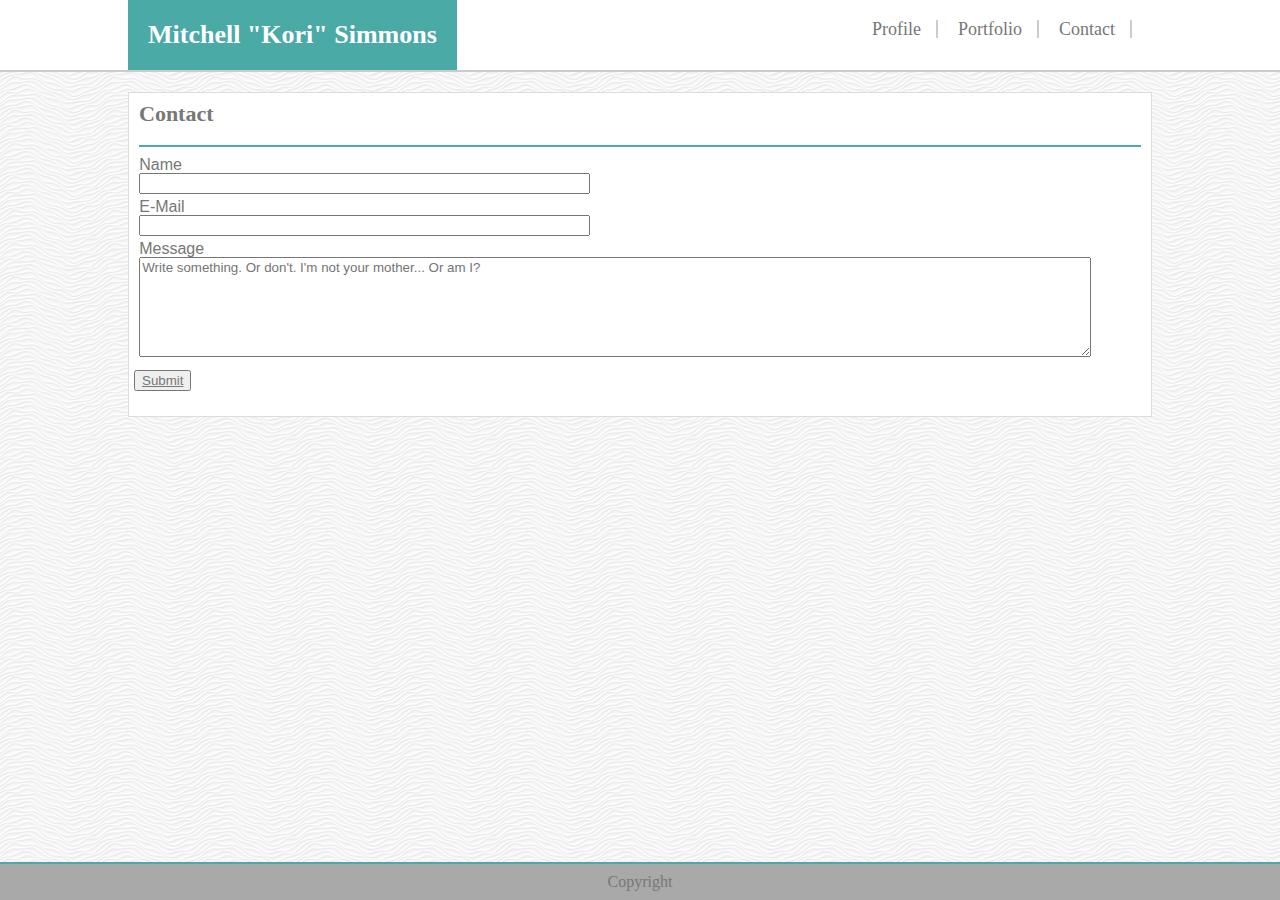
==== contact.html @ 9fd27333 "first large edit towards responsive, atempt 2" ====
<!DOCTYPE html>
 <html>
<head>
    <meta charset="utf-8" />
    <meta http-equiv="X-UA-Compatible" content="IE=edge">
    <title>Kori's Portfolio</title>
    <meta name="viewport" content="width=device-width, initial-scale=1">
    <link rel="stylesheet" href="assests/css/reset.css" type="text/css" />
    <link rel="stylesheet" href="assests/css/style.css" type="text/css" />
    <link rel="shortcut icon" href="assests/images/icon.jpg" />
    <!-- title name (this and tabs cross pages)
contact
name
 blank
email
 blank
message
 blank
 submit button -->    
</head>
<body>
    <header>
        <nav class="contentBox">
            <h1 class="Name">Mitchell "Kori" Simmons</h1>
            <ul class="navLnk">
                <li><a href="index.html">Profile</a></li>
                <li><a href=portfolio.html>Portfolio</a></li>
                <li><a href=contact.html>Contact</a></li>
            </ul>
        </nav>
    </header>
    <main class="clearfix contentBox">
        <h2>Contact</h2>
        <!-- line? -->
        <!-- text entry box, one line -->
        <form>
                <label for="name">Name</label>
                <br>
                <input type="text" id="name" name="name">
        </form>
        <form>
                <label for="mail">E-Mail</label>
                <br>
                <input type="text" id="mail" name="mail">
        </form>
        <!-- text entry box, one line -->
        <form>
                <label for="msg">Message</label>
                <br>
                <textarea type="text" id="msg" name="msg" style="width:95%" placeholder="Write something. Or don't. I'm not your mother... Or am I?"></textarea>
        </form>
        <!-- text entry box, many line -->
        <button><a href="mailto:icedragon668@gmail.com">Submit</a></button> 
    </main>
        <div class="foot">
            <p>Copyright</p>
        </div>
</body>
</html>
---- assests/css/style.css ----
* {
    color: #777;
    font-family: Arial, Helvetica, sans-serif;
    box-sizing: border-box;
}

body {
    background-image: url("../images/white-waves.png")
}

h1, h2, h3 {
    font-family: Georgia, 'Times New Roman', Times, serif
}

main {
    background-color: white;
    padding-bottom: 20px;
    border: 1px solid #ddd;


    /* width: 80%;
    margin: 0 auto;
    font-family: 'Trebuchet MS', 'Lucida Sans Unicode', 'Lucida Grande', 'Lucida Sans', Arial, sans-serif;
    position: absolute;
    top: 100px;
    left: 10%;
    clear: both; */
    
}

h2 {
    font-size: 22px;
    font-weight: bold;
    margin: 10px;
    padding-bottom: 20px;
    border-bottom: 2px solid #4aaaa5;
}

header {
    height: 72px;
    background-color: white;
    border-bottom: 2px solid #ccc;
}



.navLnk {
    float: right;
    font-size: 18px;
    height: 100%;
    margin: 10px;
}

li {
    float: left;
    margin: 10px;
    padding-right: 15px;
}

/* i feel like theres a better way to call these elements... */
/* wtf is going on here? */
nav > ul > li:nth-child(3), li:nth-child(1), li:nth-child(2) {
    border-right: 2px solid #ccc;
}

nav > ul > li > a {
    text-decoration: none;
    color: #777;
    font-size: 18px;
}
/* clear the look of the list links */

.Name {
    padding: 0 20px;
    float: left;
    background-color: #4aaaa5;
    /* margin: 0 0 0 100%; */
    font-size: 26px;
    color: white;
    font-weight: bold;
    height: 100%;
    line-height: 70px;
}

.contentBox {
    width: 80%;
    margin: 0 auto;
    margin-top: 20px;    
}

header > .contentBox {
    margin-top: 0px;
}

.clearfix::after {
    content: "";
    display: block;
    clear: both;
}
/*Foot Block Start */

.foot {
    position: fixed;
    border-top: 2px solid #4aaaa5;
    background: darkgrey;
    bottom: 0;
    left: 0;
    margin: 0 auto;
    width: 100%;
    text-align: center;
}

/* Foot Block End */

/* Image Block Start */

.container {
    /* .container clips */
    /* .image squishes */
    float: left;
    position: relative;
    height: 150px;
    width: 180px;
    overflow: hidden;
    margin: 5px;
}

.imgtxt {
    position: absolute;
    bottom: 8px;
    left: 0px;
    font-size: 22px;
    background-color: #4aaaa5;
    width: 100%;
    text-align: center;
}

.imgdsc {
    opacity: 0;
    font-size: 18px;
    padding: 10px 10px;
    position: absolute;
    color: #eee;
    height: 150px;
    width: 100%;
    top: -120px;
    line-height: 20px;
    text-align: center;
    overflow: scroll;
    /* transition work */
    transition: 1s;
    transition-delay: .05s;
    /* odd, i to look closer at this. #000 didn't work... */
    background-color: black; 
}

.container:hover .imgdsc {
    opacity: 1;
}

/* Image Bloack End */

/* Form Block Start */

.submit {

}

input {
    width: 45%;
}

form {
    margin: 0 1%;
    padding-bottom: 5px;
}

#msg {
    width: 95%;
    height: 100px;
}

button {
    margin: 5px;
}

p {
    margin: 10px;
}
/* Form Block End */
/* position: relative (targets normal spot)
position: absolute (targets nearest non-static) (these scroll)
position: static (fine grain: none, default)
position: fixed (relative to viewport) (they don't scroll) */

/*
@media screen and (min-width: 768px) { //here and above, mobile first, default at top (mobile)

    .body {
        background-color: #333
    }
}
*/

@media screen and (max-width: 980px) {
    .contentBox h1 {
        font-size: 20px;
    }
}

@media screen and (max-width: 768px) {
    /* portfolio 2 across */
    .contentBox h1 {
        font-size: 16px;
    }

    .contentBox li {
        font-size: 14px;
    }
}
@media screen and (max-width: 640px) {
    /* stack header */
    /* portfolio 1 across */

    .contentBox {
        width: 100%;
    }

    header {
    
    }

    .Name {
        padding: 0 20px;
        float: left;
        /* margin: 0 0 0 100%; */
        width: 100%;
        text-align: center;
    }

    .navLnk {
        position: absolute;
        top: 58px;
        left: -10px;
        height: 60px;
        overflow: hidden;
        padding-left: 20%;
    }

    ul {
        background: #eee;
        width: 100%;
    }

}

/* work 'til 382... */
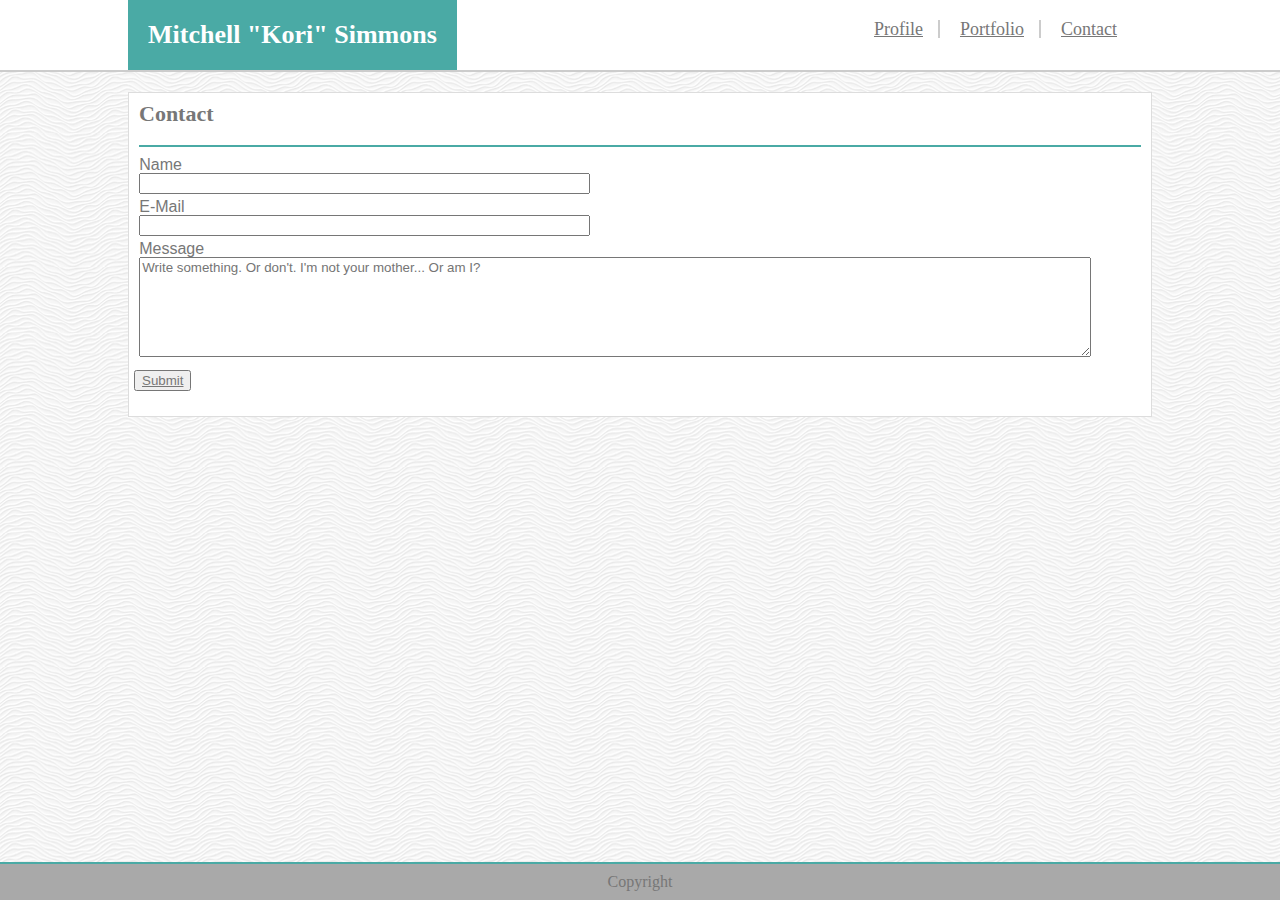
==== commit 5a3524ad: "font size change, image added" ====
--- a/contact.html
+++ b/contact.html
@@ -21,12 +21,14 @@
 <body>
     <header>
         <nav class="contentBox">
-            <h1 class="Name">Mitchell "Kori" Simmons</h1>
-            <ul class="navLnk">
-                <li><a href="index.html">Profile</a></li>
-                <li><a href=portfolio.html>Portfolio</a></li>
-                <li><a href=contact.html>Contact</a></li>
-            </ul>
+            <div id="navbar">
+                <h1 class="Name">Mitchell "Kori" Simmons</h1>
+                <ul class="navLnk">
+                    <li><a href="index.html">Profile</a></li>
+                    <li><a href=portfolio.html>Portfolio</a></li>
+                    <li><a href=contact.html>Contact</a></li>
+                </ul>
+            </div>
         </nav>
     </header>
     <main class="clearfix contentBox">
--- a/assests/css/style.css
+++ b/assests/css/style.css
@@ -188,6 +188,12 @@
 p {
     margin: 10px;
 }
+
+p > img {
+    float: left;
+    margin-right: 8px;
+}
+
 /* Form Block End */
 /* position: relative (targets normal spot)
 position: absolute (targets nearest non-static) (these scroll)
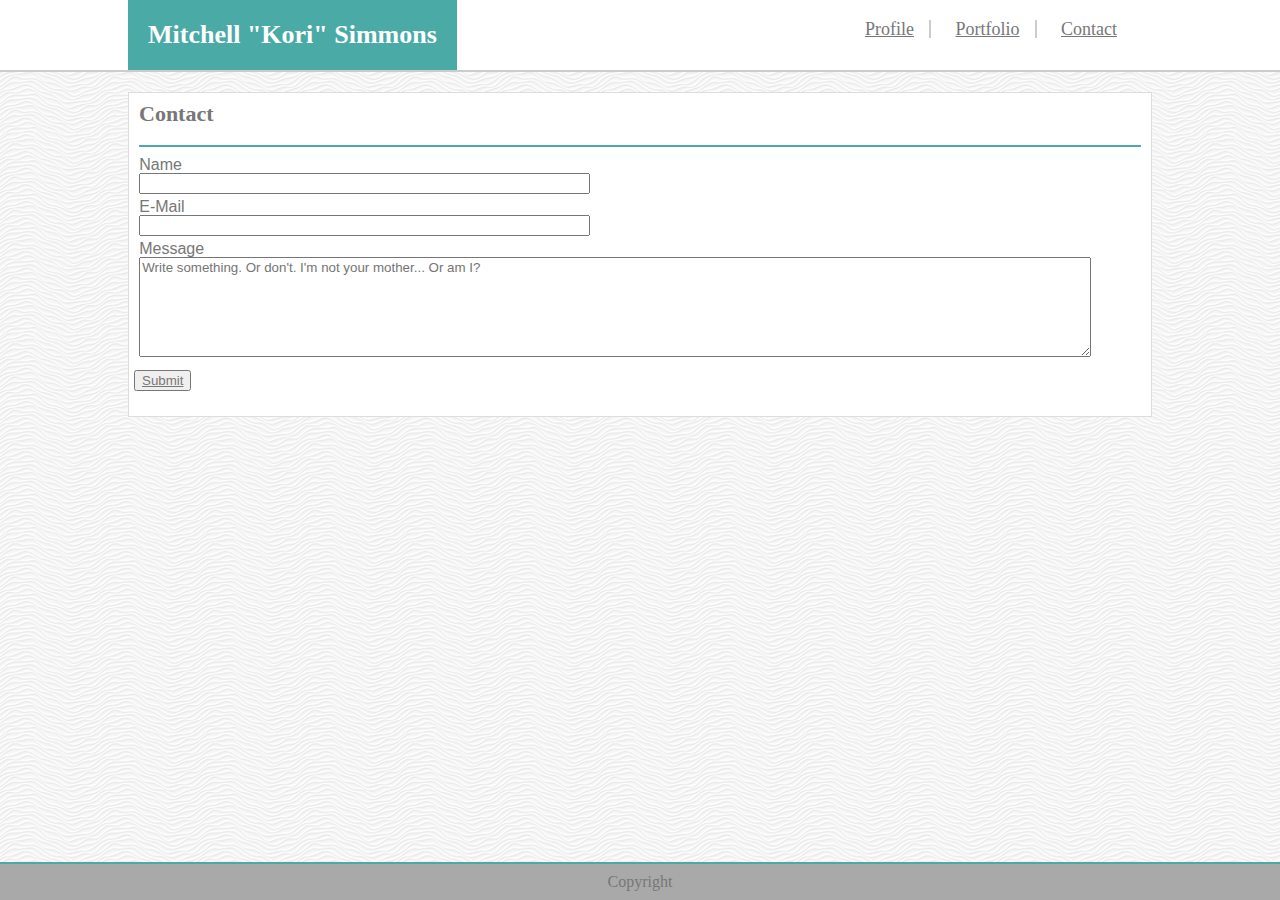
==== commit fb8fff4a: "code formating" ====
--- a/contact.html
+++ b/contact.html
@@ -1,5 +1,6 @@
 <!DOCTYPE html>
- <html>
+<html>
+
 <head>
     <meta charset="utf-8" />
     <meta http-equiv="X-UA-Compatible" content="IE=edge">
@@ -16,8 +17,9 @@
  blank
 message
  blank
- submit button -->    
+ submit button -->
 </head>
+
 <body>
     <header>
         <nav class="contentBox">
@@ -36,26 +38,27 @@
         <!-- line? -->
         <!-- text entry box, one line -->
         <form>
-                <label for="name">Name</label>
-                <br>
-                <input type="text" id="name" name="name">
+            <label for="name">Name</label>
+            <br>
+            <input type="text" id="name" name="name">
         </form>
         <form>
-                <label for="mail">E-Mail</label>
-                <br>
-                <input type="text" id="mail" name="mail">
+            <label for="mail">E-Mail</label>
+            <br>
+            <input type="text" id="mail" name="mail">
         </form>
         <!-- text entry box, one line -->
         <form>
-                <label for="msg">Message</label>
-                <br>
-                <textarea type="text" id="msg" name="msg" style="width:95%" placeholder="Write something. Or don't. I'm not your mother... Or am I?"></textarea>
+            <label for="msg">Message</label>
+            <br>
+            <textarea type="text" id="msg" name="msg" style="width:95%" placeholder="Write something. Or don't. I'm not your mother... Or am I?"></textarea>
         </form>
         <!-- text entry box, many line -->
-        <button><a href="mailto:icedragon668@gmail.com">Submit</a></button> 
+        <button><a href="mailto:icedragon668@gmail.com">Submit</a></button>
     </main>
-        <div class="foot">
-            <p>Copyright</p>
-        </div>
+    <div class="foot">
+        <p>Copyright</p>
+    </div>
 </body>
+
 </html>--- a/assests/css/style.css
+++ b/assests/css/style.css
@@ -50,12 +50,15 @@
     font-size: 18px;
     height: 100%;
     margin: 10px;
+    margin-left: 0px;
+    margin-top: 10px;
 }
 
 li {
-    float: left;
+    /* float: left; */
     margin: 10px;
     padding-right: 15px;
+    display: inline-block;
 }
 
 /* i feel like theres a better way to call these elements... */
@@ -246,12 +249,15 @@
     }
 
     .navLnk {
-        position: absolute;
-        top: 58px;
-        left: -10px;
+        /* position: absolute; */
+        /* top: 58px; */
+        /* left: -10px; */
         height: 60px;
         overflow: hidden;
-        padding-left: 20%;
+        /* padding-left: 20%; */
+        text-align: center;
+        margin: 0px;
+        padding-top: 10px;
     }
 
     ul {
@@ -261,4 +267,5 @@
 
 }
 
-/* work 'til 382... */+/* works 'til 240... */
+/*if i had more time, i'd clean up this css, and make the portfolio images responsive. specifically, resize them to better fill the screen. */